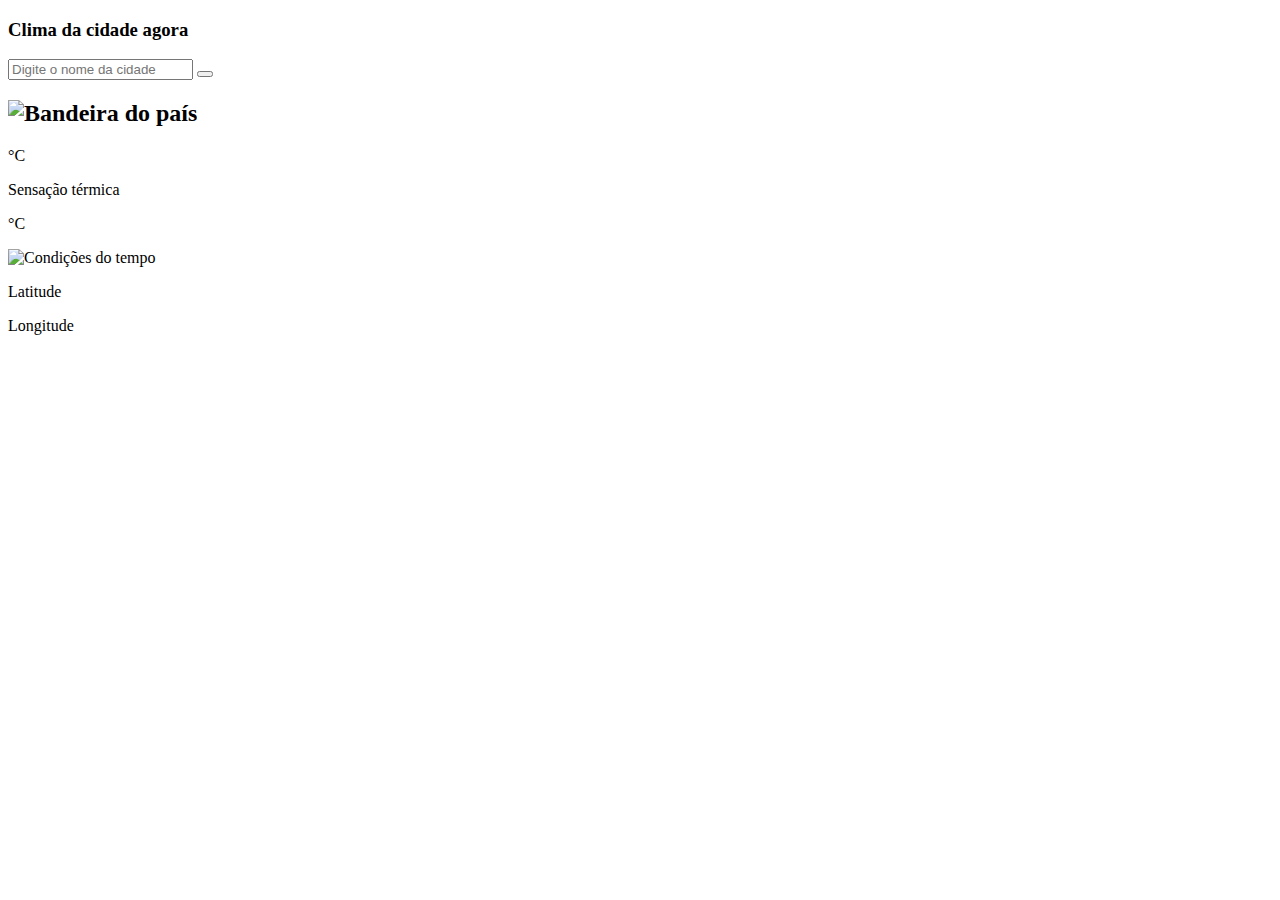
==== Consumir-API/index.html @ fe461e21 "commit consumir-api" ====
<!DOCTYPE html>
<html lang="pt-br">
<head>
    <meta charset="UTF-8">
    <meta http-equiv="X-UA-Compatible" content="IE=edge">
    <meta name="viewport" content="width=device-width, initial-scale=1.0">
    <title>Clima</title>
    <link rel="stylesheet" href="styles/styles.css">

    <link rel="preconnect" href="https://fonts.googleapis.com">
    <link rel="preconnect" href="https://fonts.gstatic.com" crossorigin>
    <link href="https://fonts.googleapis.com/css2?family=Nunito:ital,wght@0,200;0,300;0,400;0,500;0,600;0,700;0,800;0,900;0,1000;1,200;1,300;1,400;1,500;1,600;1,700;1,800;1,900;1,1000&display=swap" rel="stylesheet">

    <link
        rel="stylesheet" 
        href="https://cdnjs.cloudflare.com/ajax/libs/font-awesome/6.4.0/css/all.min.css" 
        integrity="sha512-iecdLmaskl7CVkqkXNQ/ZH/XLlvWZOJyj7Yy7tcenmpD1ypASozpmT/E0iPtmFIB46ZmdtAc9eNBvH0H/ZpiBw==" 
        crossorigin="anonymous" 
        referrerpolicy="no-referrer" 
    />

    <script src="Script/scripts.js" defer></script>
</head>
<body>
    <div id="container" class="container">
        <div class="form">
            <h3>Clima da cidade agora</h3>
            <div class="form-input-container">
                <input type="text" placeholder="Digite o nome da cidade" id="city-input">
                <button id="search">
                    <i class="fa-solid fa-magnifying-glass"></i>
                </button>
            </div>
        </div>

        <div id="weather-data" class="hide">
            <h2>
                <i class="fa-solid fa-location-dot"></i>
                <span id="city"></span>
                <img src="" alt="Bandeira do país" id="country">
            </h2>
            <p id="temperature"><span></span>&deg;C</p>
            <p id="sensacao-termica">Sensação térmica</p>
            <p id="feels-like"><span></span>&deg;C</p>
            <div id="description-container">
                <p id="description"></p>
                <img src="" alt="Condições do tempo" id="weather-icon">
            </div>
            <div id="details-container">
                <p id="humidity">
                    <i class="fa-solid fa-droplet"></i>
                    <span></span>
                </p>
                <p id="wind">
                    <i class="fa-solid fa-wind"></i>
                    <span></span>
                </p>
            </div>

            <div id="coord-container">
                <p id="lat">
                    Latitude
                    <i class="fa-solid fa-lat"></i>
                    <span></span>
                </p>
                <p id="lon">
                    Longitude
                    <i class="fa-solid fa-lon"></i>
                    <span></span>
                </p>
            </div>
        </div>

        <div id="loader" class="hide">
            <i class="fa-solid fa-spinner"></i>
        </div>

        <!--<div class="daily-container" id="forecast">
            <h2>Previsão dos próximos 8 dias</h2>
            <ul class="day-list">
                <li>
                    <span>Sex, 9 Jun</span>
                    <div class="day-list-values">
                        <img src="" alt="" id="weather-icon">
                        <span>31°C / 28°C</span>
                    </div>
                    <span class="sub">Ceu limpo</span>
                </li>
                <li></li>
                <li></li>
                <li></li>
                <li></li>
                <li></li>
                <li></li>
                <li></li>
            </ul>
        </div>-->
    </div>
</body>
</html>
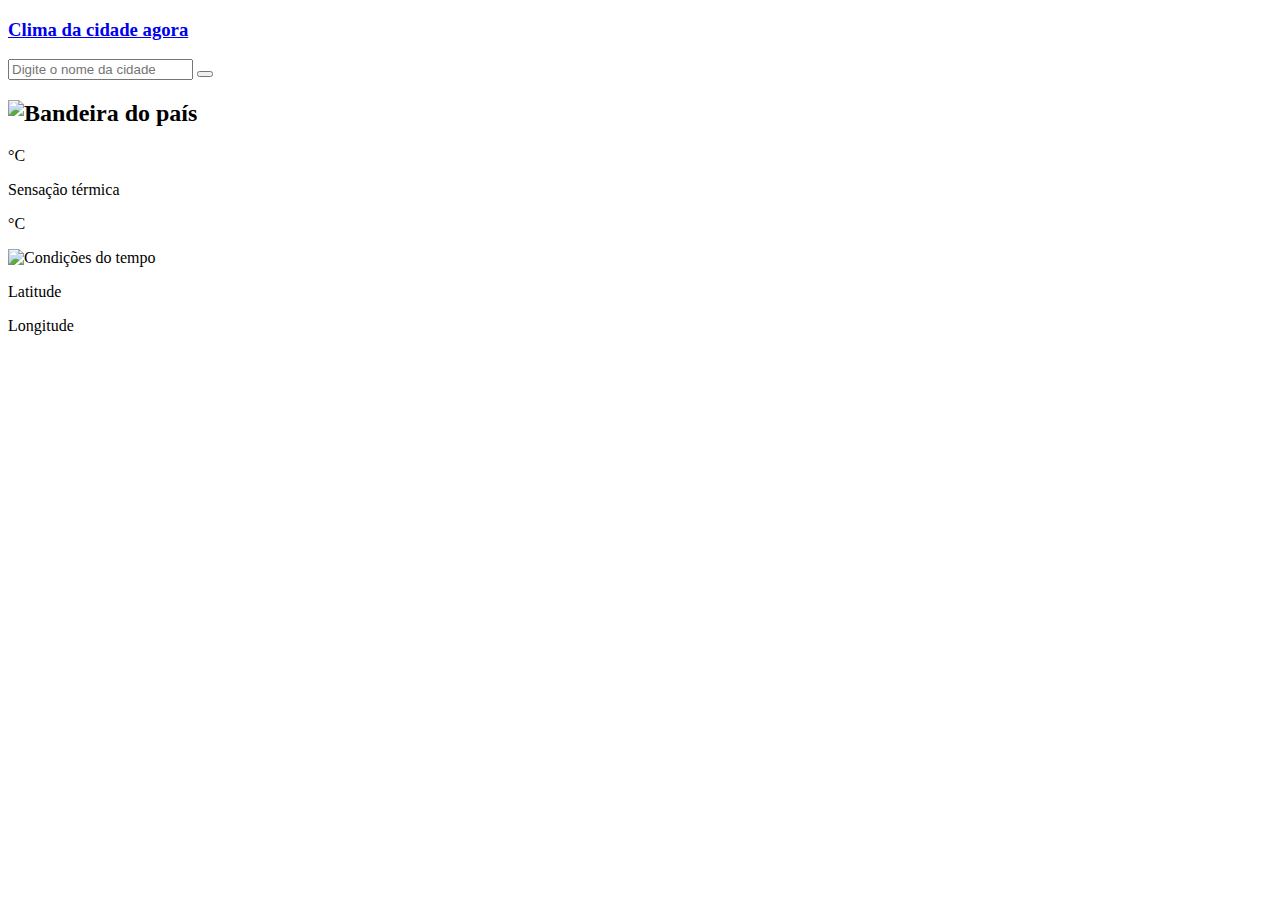
==== commit 06f0ff65: "Linkando os projetos ao portifólio." ====
--- a/Consumir-API/index.html
+++ b/Consumir-API/index.html
@@ -24,7 +24,7 @@
 <body>
     <div id="container" class="container">
         <div class="form">
-            <h3>Clima da cidade agora</h3>
+            <a href="../../projetos-n1/Portifolio-Pessoal/index-portifolio.html"><h3>Clima da cidade agora</h3></a>
             <div class="form-input-container">
                 <input type="text" placeholder="Digite o nome da cidade" id="city-input">
                 <button id="search">
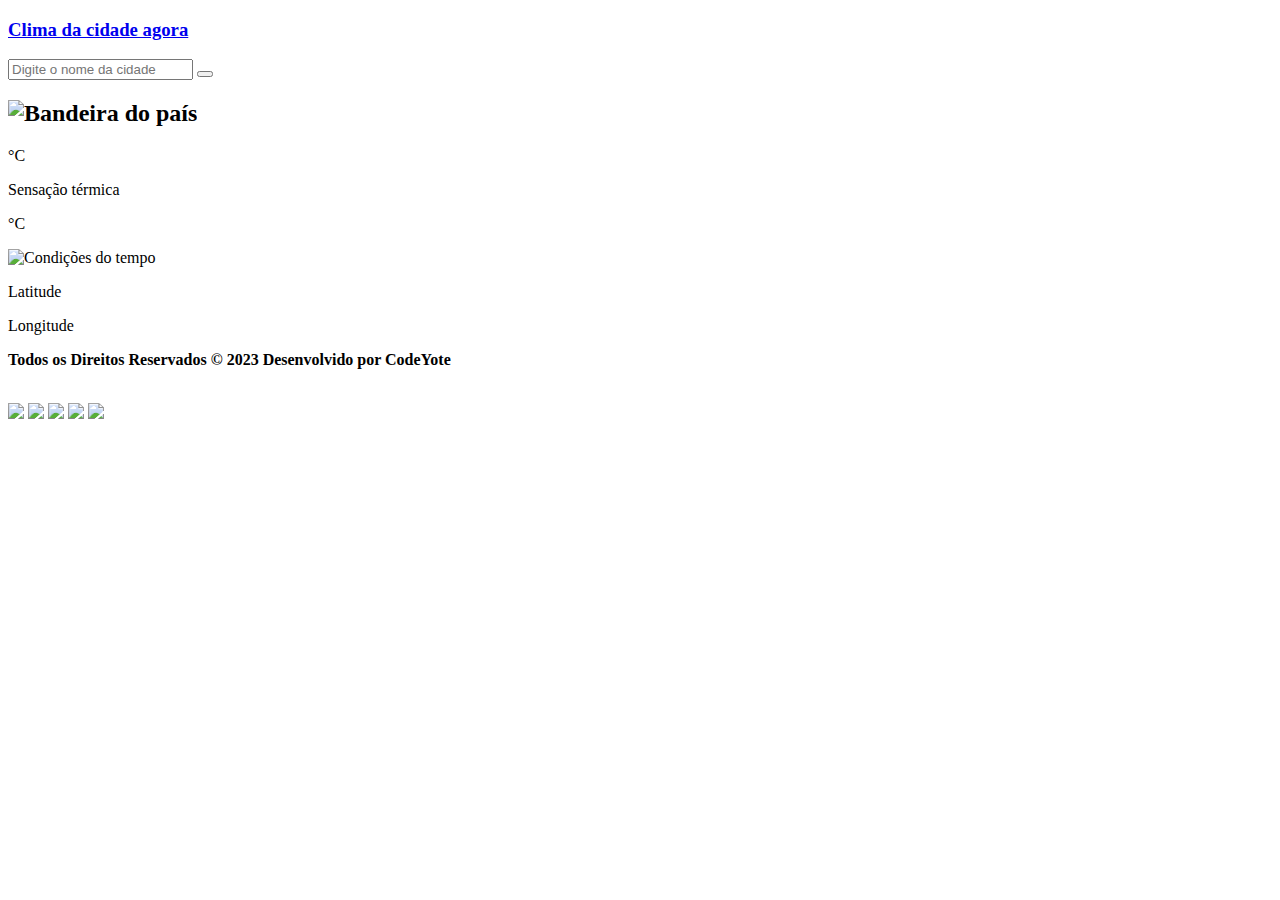
==== commit fa483fcc: "atualização consumir-API" ====
--- a/Consumir-API/index.html
+++ b/Consumir-API/index.html
@@ -24,7 +24,7 @@
 <body>
     <div id="container" class="container">
         <div class="form">
-            <a href="../../projetos-n1/Portifolio-Pessoal/index-portifolio.html"><h3>Clima da cidade agora</h3></a>
+            <a href="file:///C:/Users/user/Desktop/projetos-n1/Portifolio-Pessoal/index-portifolio.html"><h3>Clima da cidade agora</h3></a>
             <div class="form-input-container">
                 <input type="text" placeholder="Digite o nome da cidade" id="city-input">
                 <button id="search">
@@ -75,26 +75,16 @@
             <i class="fa-solid fa-spinner"></i>
         </div>
 
-        <!--<div class="daily-container" id="forecast">
-            <h2>Previsão dos próximos 8 dias</h2>
-            <ul class="day-list">
-                <li>
-                    <span>Sex, 9 Jun</span>
-                    <div class="day-list-values">
-                        <img src="" alt="" id="weather-icon">
-                        <span>31°C / 28°C</span>
-                    </div>
-                    <span class="sub">Ceu limpo</span>
-                </li>
-                <li></li>
-                <li></li>
-                <li></li>
-                <li></li>
-                <li></li>
-                <li></li>
-                <li></li>
-            </ul>
-        </div>-->
+        <div class="footer">
+            <p><strong>Todos os Direitos Reservados © 2023
+                Desenvolvido por CodeYote</strong></p>
+                <br>
+                <a href =""><img src="https://img.shields.io/badge/-Gmail-%23E4405F?style=for-the-badge&logo=gmail&logoColor=white" target="_blank"></a>
+                <a href =""><img src="https://img.shields.io/badge/-instagram-%23333?style=for-the-badge&logo=instagram&logoColor=white" target="_blank"></a>
+                <a href =""><img src="https://img.shields.io/badge/-linkedIn-%23333?style=for-the-badge&logo=linkedIn&logoColor=white" target="_blank"></a>
+                <a href =""><img src="https://img.shields.io/badge/-whatsapp-%34a832?style=for-the-badge&logo=whatsapp&logoColor=white" target="_blank"></a>
+                <a href =""><img src="https://img.shields.io/badge/-github-%23333?style=for-the-badge&logo=github&logoColor=white" target="_blank"></a>
+        </div>
     </div>
 </body>
 </html>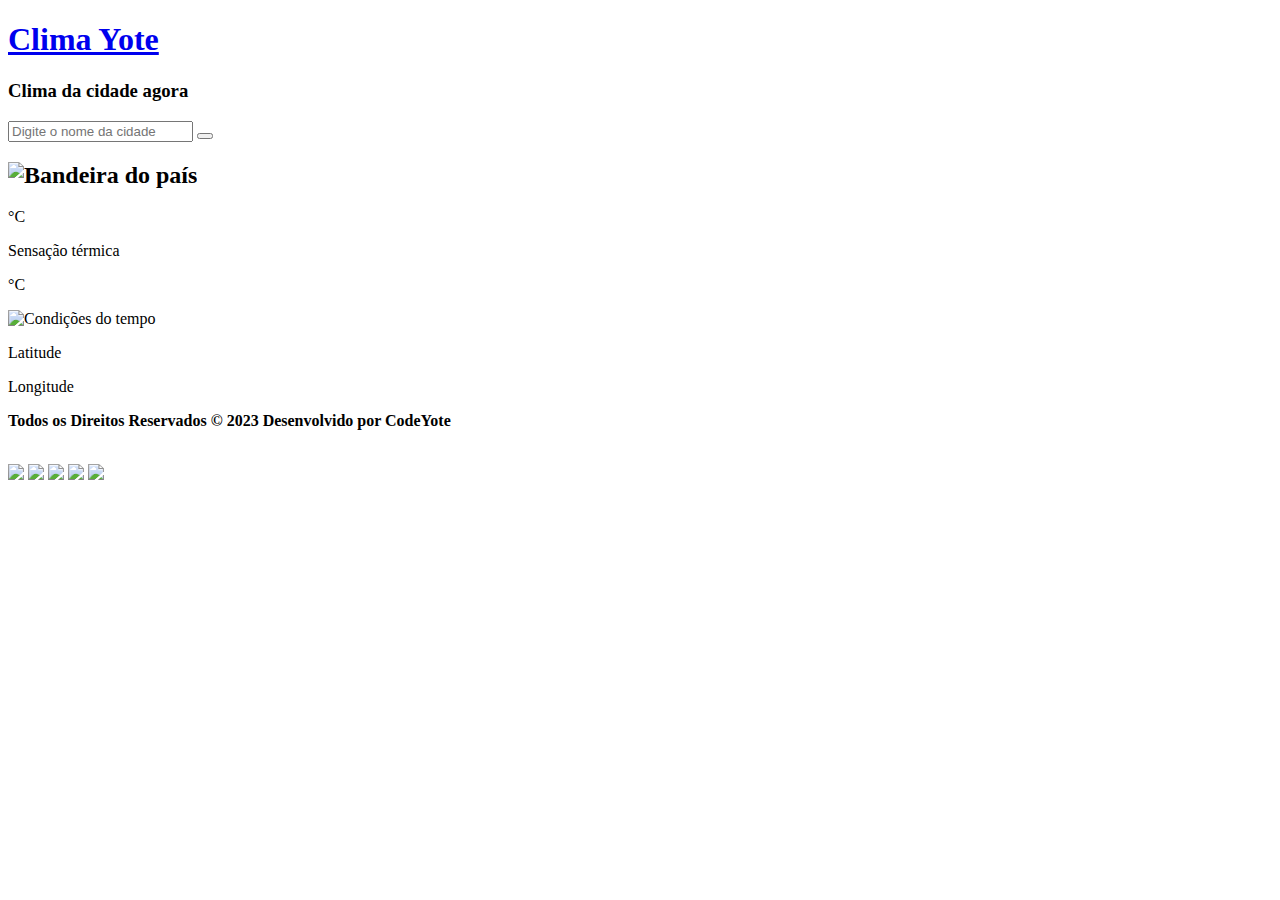
==== commit 9adf357b: "Update index.html" ====
--- a/Consumir-API/index.html
+++ b/Consumir-API/index.html
@@ -4,8 +4,9 @@
     <meta charset="UTF-8">
     <meta http-equiv="X-UA-Compatible" content="IE=edge">
     <meta name="viewport" content="width=device-width, initial-scale=1.0">
-    <title>Clima</title>
+    <title>Clima Yote</title>
     <link rel="stylesheet" href="styles/styles.css">
+    <link rel="icon" href="Imagens/wolf.png">
 
     <link rel="preconnect" href="https://fonts.googleapis.com">
     <link rel="preconnect" href="https://fonts.gstatic.com" crossorigin>
@@ -24,7 +25,8 @@
 <body>
     <div id="container" class="container">
         <div class="form">
-            <a href="file:///C:/Users/user/Desktop/projetos-n1/Portifolio-Pessoal/index-portifolio.html"><h3>Clima da cidade agora</h3></a>
+            <a href="../../projetos-n1/Portifolio-Pessoal/index-portifolio.html"><h1>Clima Yote</h1></a>
+            <h3>Clima da cidade agora</h3>
             <div class="form-input-container">
                 <input type="text" placeholder="Digite o nome da cidade" id="city-input">
                 <button id="search">
@@ -87,4 +89,4 @@
         </div>
     </div>
 </body>
-</html>+</html>
